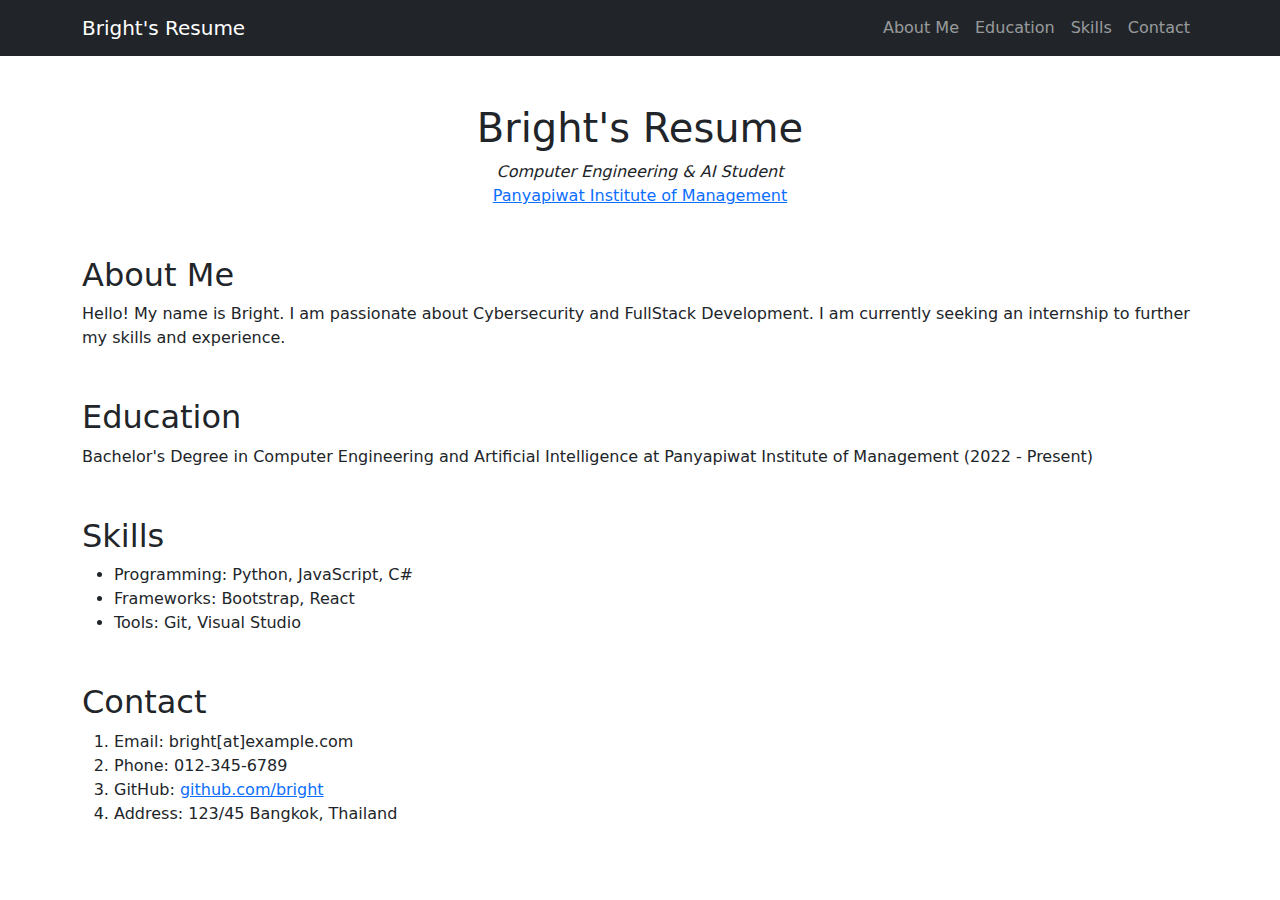
==== resume.html @ 06c59183 "Add files via upload" ====
<!DOCTYPE html>
<html lang="en">
<head>
  <meta charset="UTF-8">
  <meta name="viewport" content="width=device-width, initial-scale=1.0">
  <title>Bright's Resume</title>
  <link rel="stylesheet" href="https://cdn.jsdelivr.net/npm/bootstrap@5.3.1/dist/css/bootstrap.min.css">
  <link rel="stylesheet" href="styles.css">
</head>
<body>
  <!-- Navbar -->
  <nav class="navbar navbar-expand-lg navbar-dark bg-dark">
    <div class="container">
      <a class="navbar-brand" href="#">Bright's Resume</a>
      <button class="navbar-toggler" type="button" data-bs-toggle="collapse" data-bs-target="#navbarNav">
        <span class="navbar-toggler-icon"></span>
      </button>
      <div class="collapse navbar-collapse" id="navbarNav">
        <ul class="navbar-nav ms-auto">
          <li class="nav-item"><a class="nav-link" href="#about">About Me</a></li>
          <li class="nav-item"><a class="nav-link" href="#education">Education</a></li>
          <li class="nav-item"><a class="nav-link" href="#skills">Skills</a></li>
          <li class="nav-item"><a class="nav-link" href="#contact">Contact</a></li>
        </ul>
      </div>
    </div>
  </nav>

  <!-- Header -->
  <header class="text-center my-5">
    <h1>Bright's Resume</h1>
    <em>Computer Engineering & AI Student</em>
    <p><a href="http://pim.ac.th" target="_blank">Panyapiwat Institute of Management</a></p>
  </header>

  <!-- About Section -->
  <section id="about" class="container my-5">
    <h2>About Me</h2>
    <p>Hello! My name is Bright. I am passionate about Cybersecurity and FullStack Development. I am currently seeking an internship to further my skills and experience.</p>
  </section>

  <!-- Education Section -->
  <section id="education" class="container my-5">
    <h2>Education</h2>
    <p>Bachelor's Degree in Computer Engineering and Artificial Intelligence at Panyapiwat Institute of Management (2022 - Present)</p>
  </section>

  <!-- Skills Section -->
  <section id="skills" class="container my-5">
    <h2>Skills</h2>
    <ul>
      <li>Programming: Python, JavaScript, C#</li>
      <li>Frameworks: Bootstrap, React</li>
      <li>Tools: Git, Visual Studio</li>
    </ul>
  </section>

  <!-- Contact Section -->
  <section id="contact" class="container my-5">
    <h2>Contact</h2>
    <ol>
      <li>Email: bright[at]example.com</li>
      <li>Phone: 012-345-6789</li>
      <li>GitHub: <a href="https://github.com/bright" target="_blank">github.com/bright</a></li>
      <li>Address: 123/45 Bangkok, Thailand</li>
    </ol>
  </section>

  <script src="https://cdn.jsdelivr.net/npm/bootstrap@5.3.1/dist/js/bootstrap.bundle.min.js"></script>
</body>
</html>
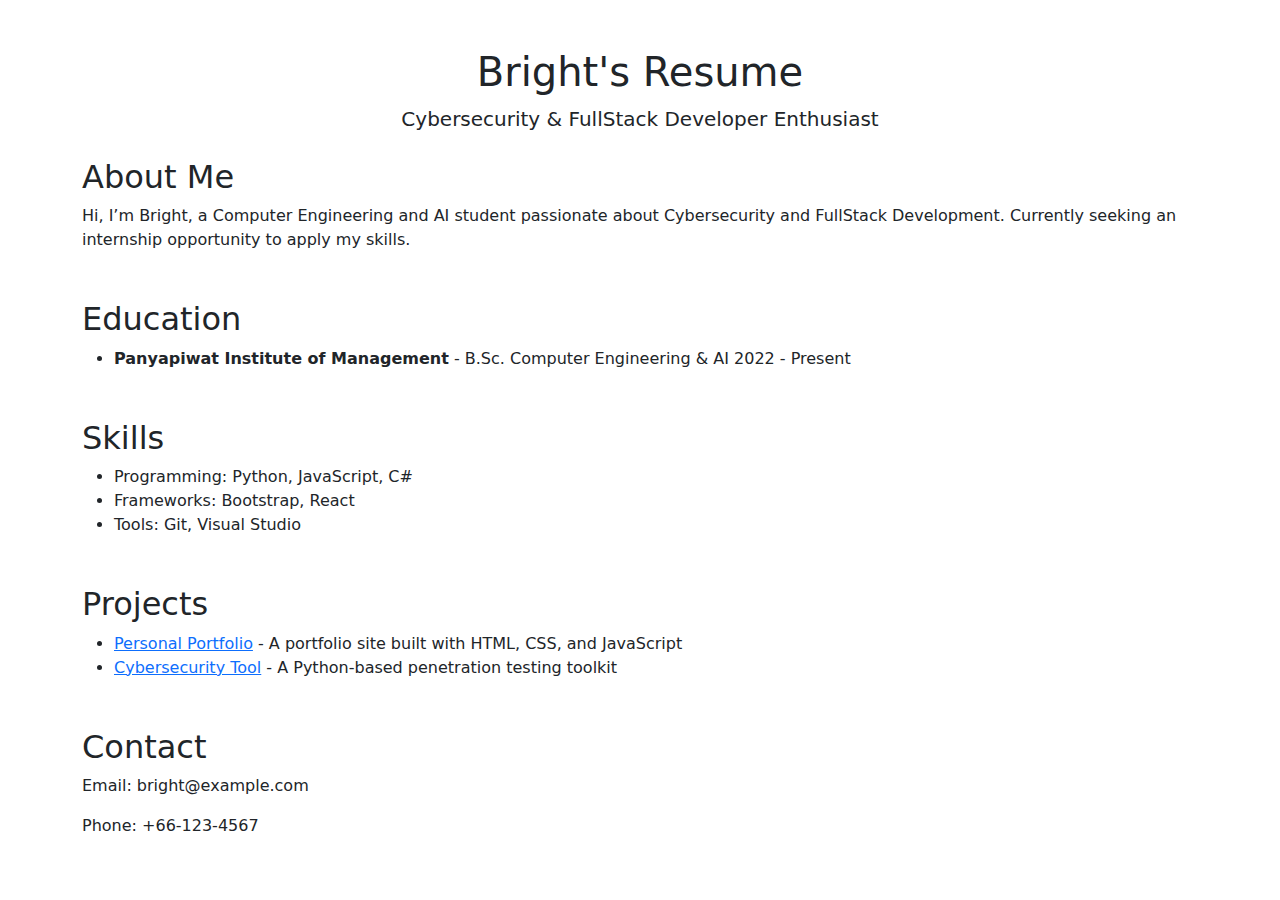
==== commit 2b6eaee2: "Add files via upload" ====
--- a/resume.html
+++ b/resume.html
@@ -8,64 +8,50 @@
   <link rel="stylesheet" href="styles.css">
 </head>
 <body>
-  <!-- Navbar -->
-  <nav class="navbar navbar-expand-lg navbar-dark bg-dark">
-    <div class="container">
-      <a class="navbar-brand" href="#">Bright's Resume</a>
-      <button class="navbar-toggler" type="button" data-bs-toggle="collapse" data-bs-target="#navbarNav">
-        <span class="navbar-toggler-icon"></span>
-      </button>
-      <div class="collapse navbar-collapse" id="navbarNav">
-        <ul class="navbar-nav ms-auto">
-          <li class="nav-item"><a class="nav-link" href="#about">About Me</a></li>
-          <li class="nav-item"><a class="nav-link" href="#education">Education</a></li>
-          <li class="nav-item"><a class="nav-link" href="#skills">Skills</a></li>
-          <li class="nav-item"><a class="nav-link" href="#contact">Contact</a></li>
-        </ul>
-      </div>
-    </div>
-  </nav>
+  <div class="container my-5">
+    <header class="text-center mb-4">
+      <h1>Bright's Resume</h1>
+      <p class="lead">Cybersecurity & FullStack Developer Enthusiast</p>
+    </header>
 
-  <!-- Header -->
-  <header class="text-center my-5">
-    <h1>Bright's Resume</h1>
-    <em>Computer Engineering & AI Student</em>
-    <p><a href="http://pim.ac.th" target="_blank">Panyapiwat Institute of Management</a></p>
-  </header>
+    <section id="about" class="mb-5">
+      <h2>About Me</h2>
+      <p>Hi, I’m Bright, a Computer Engineering and AI student passionate about Cybersecurity and FullStack Development. Currently seeking an internship opportunity to apply my skills.</p>
+    </section>
 
-  <!-- About Section -->
-  <section id="about" class="container my-5">
-    <h2>About Me</h2>
-    <p>Hello! My name is Bright. I am passionate about Cybersecurity and FullStack Development. I am currently seeking an internship to further my skills and experience.</p>
-  </section>
+    <section id="education" class="mb-5">
+      <h2>Education</h2>
+      <ul>
+        <li>
+          <strong>Panyapiwat Institute of Management</strong> - B.Sc. Computer Engineering & AI  
+          <span>2022 - Present</span>
+        </li>
+      </ul>
+    </section>
 
-  <!-- Education Section -->
-  <section id="education" class="container my-5">
-    <h2>Education</h2>
-    <p>Bachelor's Degree in Computer Engineering and Artificial Intelligence at Panyapiwat Institute of Management (2022 - Present)</p>
-  </section>
+    <section id="skills" class="mb-5">
+      <h2>Skills</h2>
+      <ul>
+        <li>Programming: Python, JavaScript, C#</li>
+        <li>Frameworks: Bootstrap, React</li>
+        <li>Tools: Git, Visual Studio</li>
+      </ul>
+    </section>
 
-  <!-- Skills Section -->
-  <section id="skills" class="container my-5">
-    <h2>Skills</h2>
-    <ul>
-      <li>Programming: Python, JavaScript, C#</li>
-      <li>Frameworks: Bootstrap, React</li>
-      <li>Tools: Git, Visual Studio</li>
-    </ul>
-  </section>
+    <section id="projects" class="mb-5">
+      <h2>Projects</h2>
+      <ul>
+        <li><a href="https://github.com/bright/sample-project">Personal Portfolio</a> - A portfolio site built with HTML, CSS, and JavaScript</li>
+        <li><a href="https://github.com/bright/cyber-tool">Cybersecurity Tool</a> - A Python-based penetration testing toolkit</li>
+      </ul>
+    </section>
 
-  <!-- Contact Section -->
-  <section id="contact" class="container my-5">
-    <h2>Contact</h2>
-    <ol>
-      <li>Email: bright[at]example.com</li>
-      <li>Phone: 012-345-6789</li>
-      <li>GitHub: <a href="https://github.com/bright" target="_blank">github.com/bright</a></li>
-      <li>Address: 123/45 Bangkok, Thailand</li>
-    </ol>
-  </section>
-
-  <script src="https://cdn.jsdelivr.net/npm/bootstrap@5.3.1/dist/js/bootstrap.bundle.min.js"></script>
+    <section id="contact" class="mb-5">
+      <h2>Contact</h2>
+      <p>Email: bright@example.com</p>
+      <p>Phone: +66-123-4567</p>
+    </section>
+  </div>
+  <script src="script.js"></script>
 </body>
 </html>
